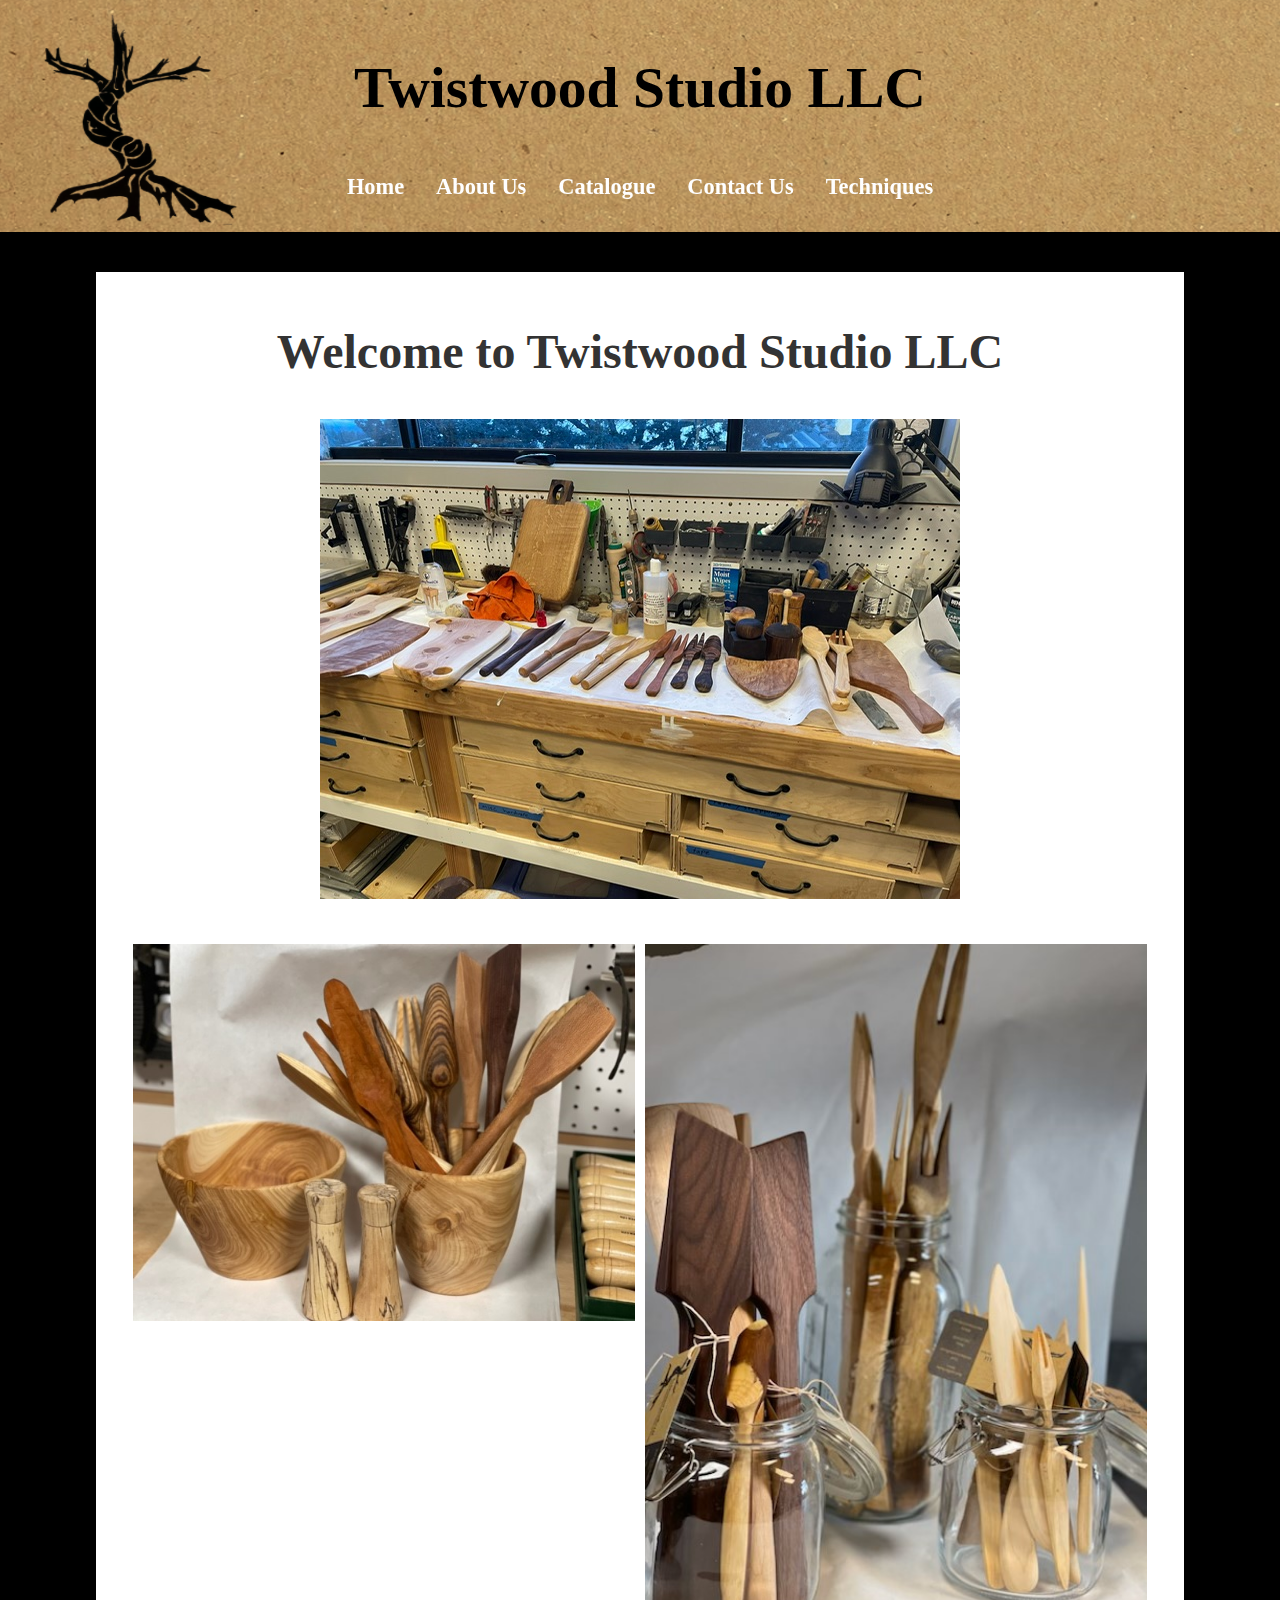
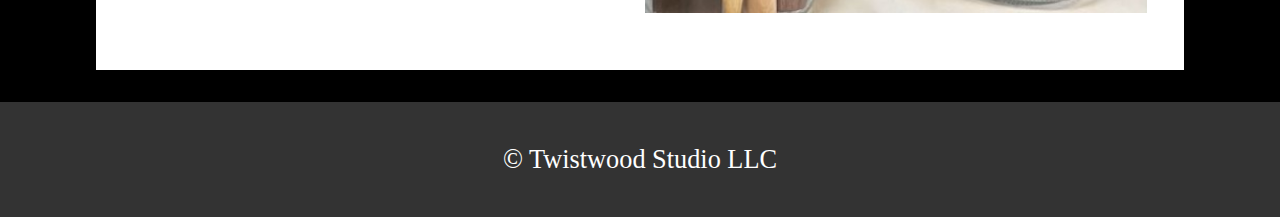
==== index.html @ 3c60fb7c "Version 1.0.0" ====
<!DOCTYPE html>
<html lang="en">
<head>
    <meta charset="UTF-8">
    <meta name="viewport" content="width=device-width, initial-scale=1.0">
    <title>Twistwood Studio LLC</title>
    <link rel="stylesheet" href="styles.css">
</head>
<body>
    <header>
        <h1>Twistwood Studio LLC</h1>
        <nav>
            <a href="index.html">Home</a>
            <a href="about.html">About Us</a>
            <a href="catalogue.html">Catalogue</a>
            <a href="contact.html">Contact Us</a>
            <a href="techniques.html">Techniques</a>
        </nav>
    </header>
    <div class="container">
        <div class="welcome-section">
            <div class="welcome-text">
                <h2>Welcome to Twistwood Studio LLC</h2>
            </div>
            <div class="image-container single">
                <img src="images/shopTabletop.jpg" alt="Shop Tabletop">
            </div>
            <div class="row">
                <div class="column">
                    <img src="images/variety.jpg" alt="Variety Image">
                </div>
                <div class="column">
                    <img src="images/utensilVariety.jpg" alt="Utensil Variety">
                </div>
            </div>
        </div>
    </div>
    <footer>
        <p>&copy; Twistwood Studio LLC</p>
    </footer>
</body>
</html>
---- styles.css ----
/* Global Styles */
html, body {
    height: 100%;
    margin: 0;
}

body {
    font-family: Papyrus, fantasy;
    margin: 0;
    padding: 0;
    padding-top: 15rem;
    background-color: #000000;
    color: #333;
    font-size: calc(1vw + 1vh + 0.5vmin); /* Base font size responsive */
}

/* Header Styles */
header {
    background-image: url(images/background.png);
    background-size: 100% 100%;
    color: #000000;
    padding: 1rem 0;
    text-align: center;
    position: fixed;
    top: 0;
    left: 0;
    width: 100%;
    z-index: 1000;
    border-bottom: solid black;
}

header h1 {
    font-family: Papyrus, fantasy;
    font-weight: bolder;
    font-size: calc(2rem + 2vw); /* Responsive font size */
}

nav {
    display: flex;
    justify-content: center;
}

nav a {
    color: #fff;
    font-family: Papyrus, fantasy;
    font-weight: bold;
    padding: 1rem;
    text-decoration: none;
    transition: background-color 0.3s;
    font-size: calc(1rem + 0.5vw); /* Responsive font size */
}

nav a:hover {
    text-decoration: underline;
}

/* Container Styles */
.container {
    width: 80%;
    margin: 2rem auto;
    padding: 2rem;
    background-color: #fff;
    box-shadow: 0 0 10px rgba(0,0,0,0.1);
    text-align: center; /* Center content in container */
}

/* Footer Styles */
footer {
    text-align: center;
    padding: 1rem;
    background-color: #333;
    color: #fff;
}

/* Welcome Section Styles */
.welcome-section {
    display: flex;
    flex-direction: column;
    align-items: center;
    text-align: center; /* Center text inside welcome-section */
}

.welcome-text {
    width: 100%;
}

.welcome-text h2 {
    font-family: Papyrus, fantasy;
    font-size: calc(2rem + 2vw); /* Responsive font size */
    margin: 20px 0;
}

/* Image Container Styles */
.image-container.single {
    text-align: center;
    margin: 20px 0;
}

.image-container.single img {
    max-width: 100%;
    height: auto;
}

.row {
    display: flex;
    flex-wrap: wrap;
    justify-content: center;
    margin: 20px 0;
}

.column {
    flex: 1 1 45%; /* Allow columns to take up to 45% of the container */
    padding: 5px;
    max-width: 100%; /* Ensure columns don't exceed the container width */
}

.column img {
    width: 100%;
    height: auto;
    display: block;
}

/* Media Queries */
@media (max-width: 768px) {
    .column {
        flex: 1 1 100%; /* Columns take full width on smaller screens */
    }
}

/* Catalogue Section Styles */
.catalogue-section {
    margin-top: 2rem;
    text-align: center; /* Center catalogue section text */
}

.catalogue-dropdown {
    margin-top: 1rem;
}

.catalogue-dropdown select {
    font-size: 1rem;
    padding: 0.5rem;
    width: 100%;
    max-width: 300px;
}

/* Image Grid Styles */
.image-grid {
    display: grid;
    grid-template-columns: repeat(3, 1fr); /* 3 columns in grid */
    gap: 1rem; /* Gap between images */
    margin-top: 2rem;
}

/* Image Container Styles */
.image-container {
    display: flex;
    flex-direction: column;
    align-items: center;
    text-align: center; /* Center text in image container */
}

.image-container img {
    width: 100%; /* Ensure images fit within their container */
    height: auto; /* Maintain aspect ratio */
    max-width: 100%; /* Prevent images from being too large */
}

.image-description {
    font-size: 0.8rem;
    color: #666;
    text-align: center;
    margin-top: 0.5rem;
}

/* Additional Styles for Specific Sections */
.about-section h2, .catalogue-section h2, .container h2 {
    font-family: Papyrus, fantasy;
    font-size: 3rem;
    text-align: center; /* Center text in these sections */
}

.about-section p, .container p {
    text-align: center; /* Center text in these sections */
}

.technique-section {
    display: flex;
    flex-wrap: wrap;
    margin-bottom: 2rem;
}

.technique-section:nth-of-type(even) {
    flex-direction: row-reverse;
}

.technique-text {
    flex: 1;
    padding: 1rem;
    text-align: left;
}

.technique-image, .technique-video {
    flex: 1;
    padding: 1rem;
}

.technique-image img, .technique-video video {
    width: 100%;
    height: auto;
}

.technique-description h2 {
    font-family: Papyrus, fantasy;
    font-size: calc(2rem + 2vw); /* Responsive font size */
    margin-bottom: 1rem;
}
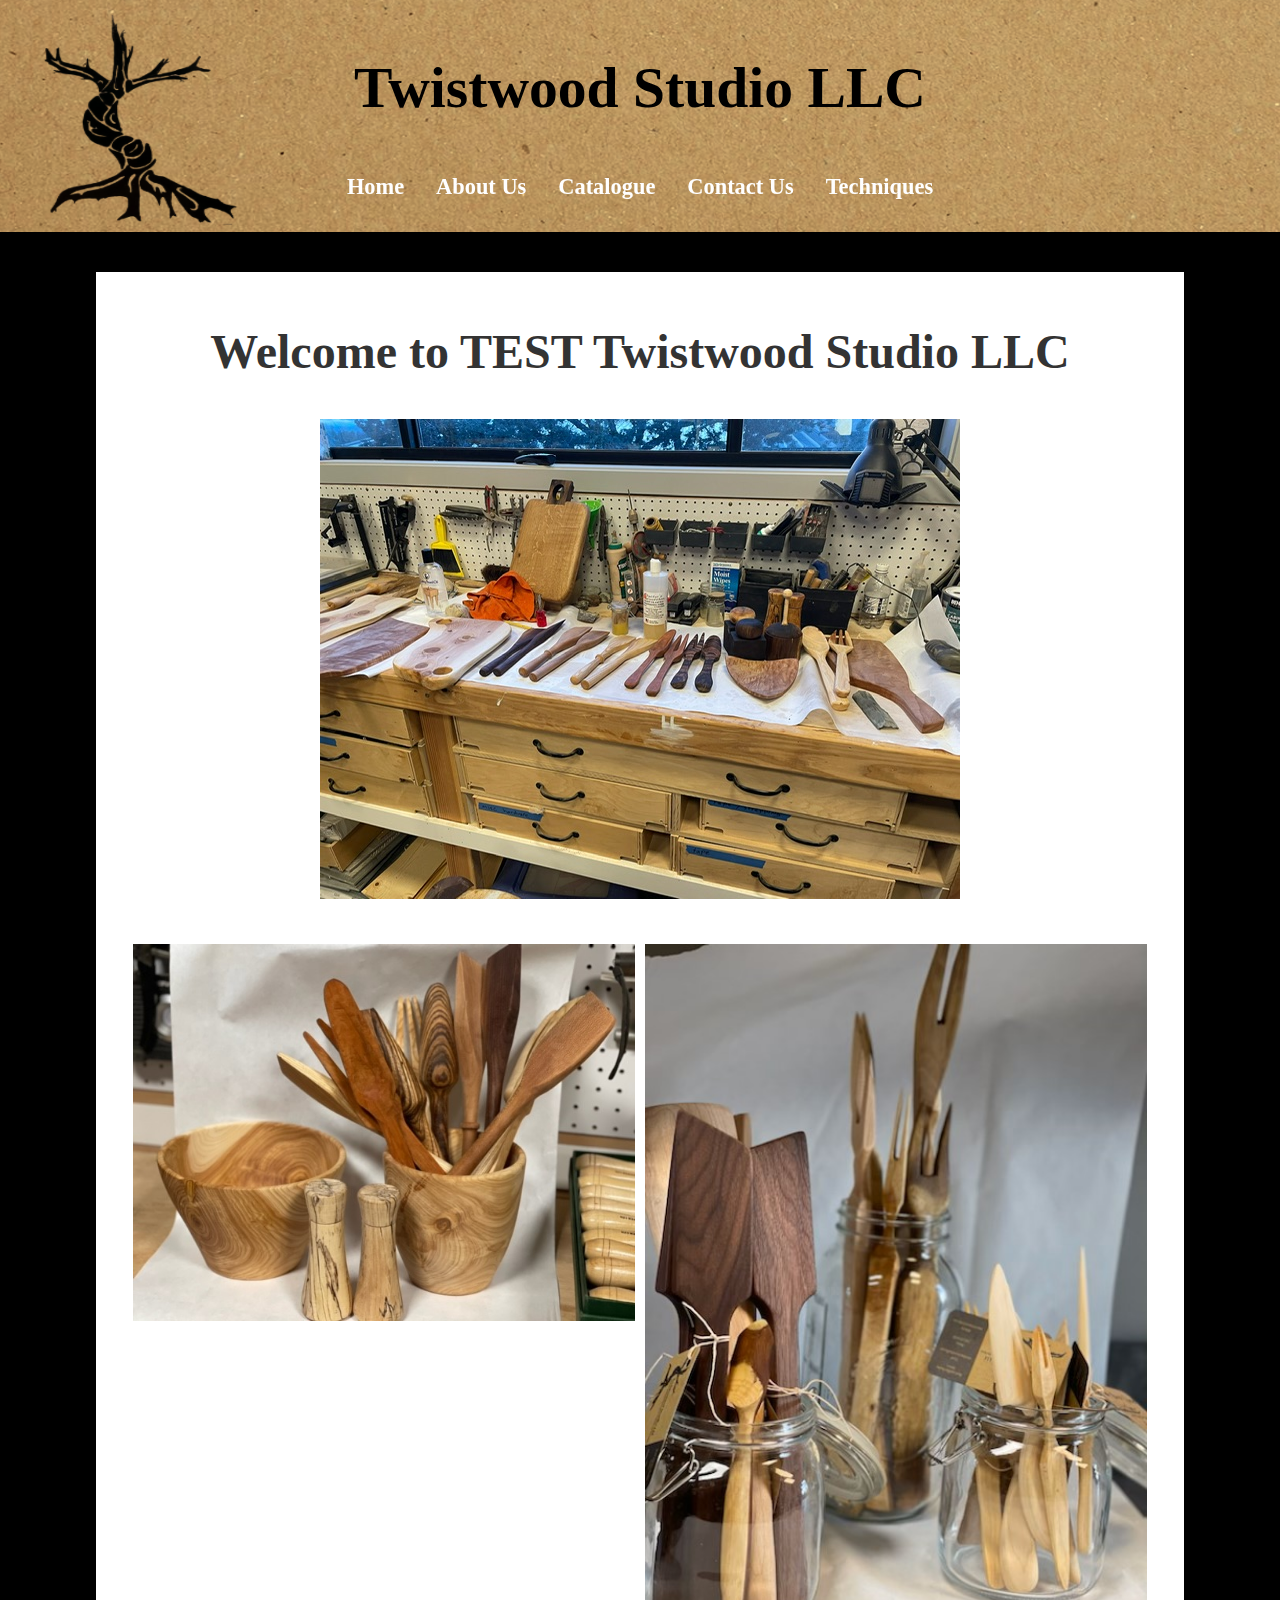
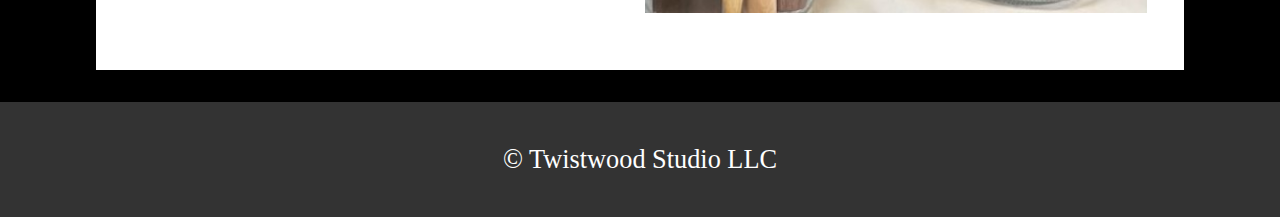
==== commit 817d4ead: "test" ====
--- a/index.html
+++ b/index.html
@@ -20,7 +20,7 @@
     <div class="container">
         <div class="welcome-section">
             <div class="welcome-text">
-                <h2>Welcome to Twistwood Studio LLC</h2>
+                <h2>Welcome to TEST Twistwood Studio LLC</h2>
             </div>
             <div class="image-container single">
                 <img src="images/shopTabletop.jpg" alt="Shop Tabletop">
